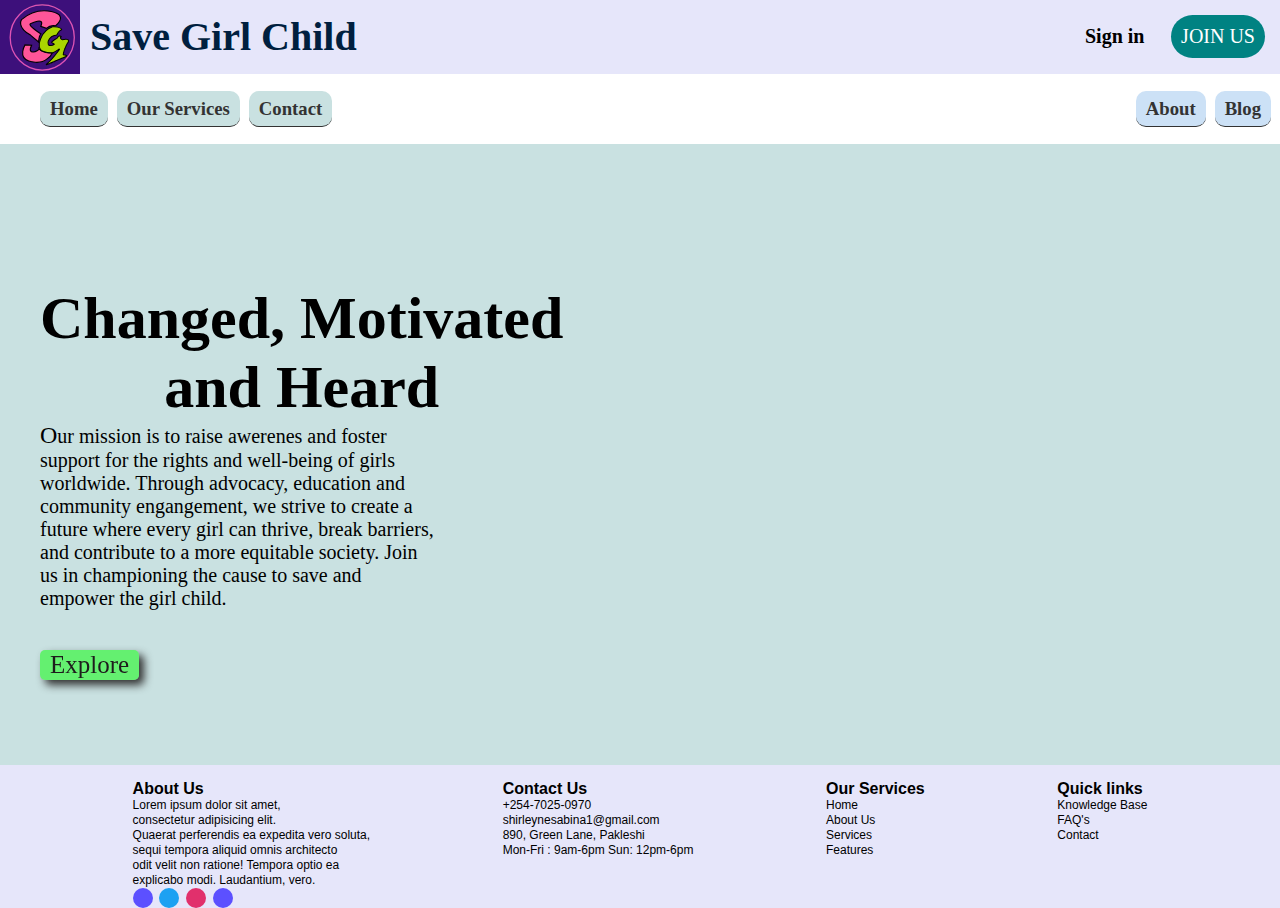
==== index.html @ 6a28e506 "Add files via upload" ====
<!DOCTYPE html>
<html lang="en">
<head>
    <meta charset="UTF-8">
    <meta name="viewport" content="width=device-width, initial-scale=1.0">
    <link rel="stylesheet" href="./style.css">
    <link rel="stylesheet" href="./font-awesome/css/all.css">
    <title>Save Girl Child | ShirleyneS</title>
</head>
<body>
    <nav class="top-nav">
        <div class="logo">
            <a href="#"><img src="./logo.svg" alt="Save Girl Child"><h3>Save Girl Child</h3></a>
            <div class="bars">
                <i class="threebars fas fa-bars"></i>
                <!-- <i class="cross fas fa-times"></i> -->
            </div>
        </div>

        <div class="sign">
            <a href="login.html"><h3>Sign in</h3></a>
            <button class="join"><a href="login.html">
                JOIN US</a>
            </button>
        </div>


    </nav>
    <div class="main">
        <nav class="bottom-nav">
            <div class="home">
                <a href="#"><h3>Home</h3></a>
                <a href="#"><h3>Our Services</h3></a>
                <a href="#"><h3>Contact</h3></a>
            </div>
            <div class="about">
                <a href="#"><h3>About</h3></a>
                <a href="#"><h3>Blog</h3></a>
            </div>


        </nav>
        <div class="small-scr">
            <a href="login.html"><h3><i class="s fas fa-user-circle"></i> Sign Up</h3></a>
            <a href="login.html"><h3><i class="t fas fa-paperclip"></i>Login</h3></a>
            <a href="#"><h3><i class="u fas fa-home"></i> Home</h3></a>
            <a href="#"><h3><i class="v fas fa-users"></i> Our Services</h3></a>
            <a href="#"><h3><i class="w fas fa-phone"></i> Contact</h3></a>
            <a href="#"><h3><i class="x fab fa-forumbee"></i> About</h3></a>
            <a href="#"><h3><i class="y fab fa-blogger"></i> Blog</h3></a>
        </div>
        <div class="main-section">
            <h1>Changed, Motivated <br> and Heard</h1>
            <p>
                Our mission is to raise awerenes and foster support for the rights and well-being of girls worldwide. 
                Through advocacy, education and community engangement, we strive to create a future where every girl can thrive, break barriers, and contribute to a more equitable society. Join us in championing the cause to save and empower the girl child.   
                <div class="explore"><a href="#"><button class="explore-child">Explore</button></a></div>
                </p>
        </div>
    </div>
    <footer>
        <div class="foot">
            <h2>About Us</h2>
            <p>
                Lorem ipsum dolor sit amet,<br> consectetur adipisicing elit. <br> Quaerat perferendis ea expedita vero soluta, <br>sequi tempora aliquid omnis architecto <br> odit velit non ratione! Tempora optio ea <br>explicabo modi. Laudantium, vero.
            </p>
            <div class="sites">
                <a href="#"><i class="logo fab fa-facebook-f"></i></a>
                <a href="#"><i class="logo fab fa-twitter"></i></a>
                <a href="#"><i class="logo fab fa-instagram"></i></a>
                <a href="#"><i class="logo fab fa-linkedin-in"></i></a>
            </div>
        </div>
        <div class="foot">
            <h2>Contact Us</h2>
            <ul>
                <li>+254-7025-0970</li>
                <a href="#"><li>shirleynesabina1@gmail.com</li></a>
                <li>890, Green Lane, Pakleshi</li>
                <li>Mon-Fri : 9am-6pm Sun: 12pm-6pm</li>
            </ul>
        </div>
        <div class="foot">
            <h2>Our Services</h2>
            <ul>
                <a href="#"><li>Home</li></a>
                <a href="#"><li>About Us</li></a>
                <a href="#"><li>Services</li></a>
                <a href="#"><li>Features</li></a>
            </ul>
        </div>
        <div class="foot">
            <h2>Quick links</h2>
            <ul>
                <a href="#"><li>Knowledge Base</li></a>
                <a href="#"><li>FAQ's</li></a>
                <a href="#"><li>Contact</li></a>
            </ul>
        </div>
    </footer>
</body>
</html>
---- style.css ----
*{
    margin: 0;
    padding: 0;
    font-family:Arial Rounded MT;
}

body{
    min-height: 100vh;
    /* margin: 10px 0 0; */
    overflow-x: hidden;
    min-width: 360px;
}
.main{
    min-width: auto;
    padding-top: 74px;
    display: flex;
    flex-direction: column;
    background: #c9e1e1;
}
.top-nav{
    min-width: 360px;
    background: #e6e6fa;
    position: fixed;
    width: 100%;
}

.top-nav, .bottom-nav{
    display: flex;
    flex-direction: row;
    align-items: center;
    justify-content: space-between;
}
.logo img{
    width: 80px;
    margin-right: 10px;
    background-color: #3d107b;
    border: none;
}
.logo a, .bottom-nav a{
    display: flex;
    align-items: center;
    text-decoration: none;
    color: #000;
}
.logo h3{
    color: #001f3f;
    font-size: 40px;
}
.sign{
    align-items: center;
    display: flex;
    width: 180px;
    justify-content: space-between;
    margin-right: 15px;
}
.sign a{
    text-decoration: none;
    color: #000;
}
.sign button{
    padding: 10px;
    margin-left: 10px;
    border-radius: 50px;
    border: none;
    background: #008282;
}
.sign button a{
    color: #fff;
}
.sign h3, button{
    font-size: 20px;
}
.bottom-nav{
    background: #fff;
    height: 70px;
    margin-bottom: 90px;
    
}
.bottom-nav .home, .about{
    display: flex;
    flex-direction: row;
    justify-content: baseline;
    padding: 0;
    margin-left: 40px;
}
.bottom-nav .home a, .about a{
    color: #333;
    margin-right: 9px;
    border-bottom: 1px solid;
    background: #c9e1e1;
    height: 35px;
    padding: 0 10px;
    border-radius: 10px;
}
.bottom-nav .about a{
    background: #cce1f6;
}
.main-section{
    display: flex;
    flex-direction: column;
    align-items: start;
    color: #000;
    margin: 50px 40px 45px;
}
.main-section p{
    justify-content: center;
    align-items: center;
    width: 400px;
    font-family: Bahnschrift;
    font-size: 20px;
    margin-bottom: 0;
    font-weight: 200;
    padding-bottom: 40px;
}
.main-section h1{
    text-align: center;
    font-size: 60px;
}
.main-section p::first-letter{
    font-size: larger;
}

.explore-child{
    left: 460px;
    size: 20px;
    position: sticky;
    bottom: 35px;
    font-size: 25px;
    padding: 1px 10px;
    color: #1e1c1c;
    border-radius: 5px;
    background: rgb(0, 255, 0, 50%);
    border: none;
    box-shadow: #333 5px 5px 8px;
    cursor: pointer;
}

.foot p, li{
    font-size: 12px;
    font-family: 'Poppins',sans-serif;
    line-height: 15px;
}
footer{
    position: sticky;
    display: flex;
    justify-content: space-evenly;
    background: #e6e6fa;
    padding-top: 15px;
}

.foot li, a{
    list-style: none;
    text-decoration: none;
    color: #000;
}
.foot h2{
    font-family: 'Poppins', sans-serif;
    font-size: 1rem;
}
.sites{
    width: 100px;
    display: flex;
    justify-content: space-between;    
}
.sites a{
    background: #e6e6fa;
    display: flex;
    justify-content: center;
    align-items: center;
    width: 20px;
    height: 20px;
    background: #5c50ff;
    border-radius: 50%;
    font-size: 15px;
    color: rgb(255, 255, 255);
    text-decoration: none;
    transition: .5s;
}
.sites a:first-child{
    background: #4267b2;
}.sites a:nth-child(2){
    background: #1da1f2;
}.sites a:nth-child(3){
    background: #e1306c;
}.sites a:first-child{
    background: #5c50ff;
}
.small-scr i{
    font-size: 20px;
}


@media screen and (min-width: 601px) {
    .small-scr, .logo i{
        display: none;
    }
    
}
@media screen and (max-width: 600px) {
    .sign a, .sign button{
        display: none;
    }
    .top-nav .logo{
        display: flex;
        align-items: center;
    }
    .top-nav, .bottom-nav{
        flex-direction: column;
        align-items: flex-start;
    }


    
    .bottom-nav{
        display: none;
    }
    .logo i{
        align-self: center;
        margin-left: 55px;
        font-size: 40px;
    }
    .logo i:active{
        color: #008282;
        font-size: 42px;
        transition: .2s ease;
    }
    .small-scr{
        display: none;
        height: 380px;
        flex-direction: column;
        font-size: 25px;
        border: 1px solid #000;
        filter: blur();
        position: fixed;
        align-self: flex-end;
        background: rgba(215, 215, 215, 0.8);
        border-bottom-left-radius: 15px;
        width: 300px;
        align-items: center;
    }
    .small-sc{
        display: flex;
    }

    /* .bars i:first-child{
        position: absolute;
        left: 372px;
    } */

    .small-scr a {
        width: 90%;
        border-top: double;
        padding: 5px 0;
        display: flex;
        justify-content: center;
    }
    .small-scr a:hover{
        font-size: 28px;
        transform: translate(10px);
        transition: .5s;
    }
    .small-scr a:nth-child(1){
        border: none;
    }
    footer{
        padding: 20px;
    }
    .foot li, .foot p, .foot h2{
        font-size: 9px;
        line-height: normal;
    }
    .small-scr i{
        margin-right: 5px;
        font-size: 24px;
    }
    .w{
        transform: rotate(90deg);
    }
    .small-scr .s{
        color: #008282;
        font-size: 40px;
    }
    .small-scr h3 {
        display: block;
        flex-direction: column;
    }
    .small-scr h3 .s, .u, .v, .w, .x, .y{

        display: flex;
        flex-direction: row;
        align-items: center;
        justify-content: center;
    }
}
@media screen and (max-width: 412px) {
    
    body{
        min-width: fit-content;
    }
    .main{
        height: 915px;
    }
    .main h1{
        margin-top: 200px;
    }
}
@media screen and (max-width: 430px) {
    
    body{
        min-width: fit-content;
    }
    .main{
        height: 932px;
    }
    .main h1{
        margin-top: 200px;
    }
}
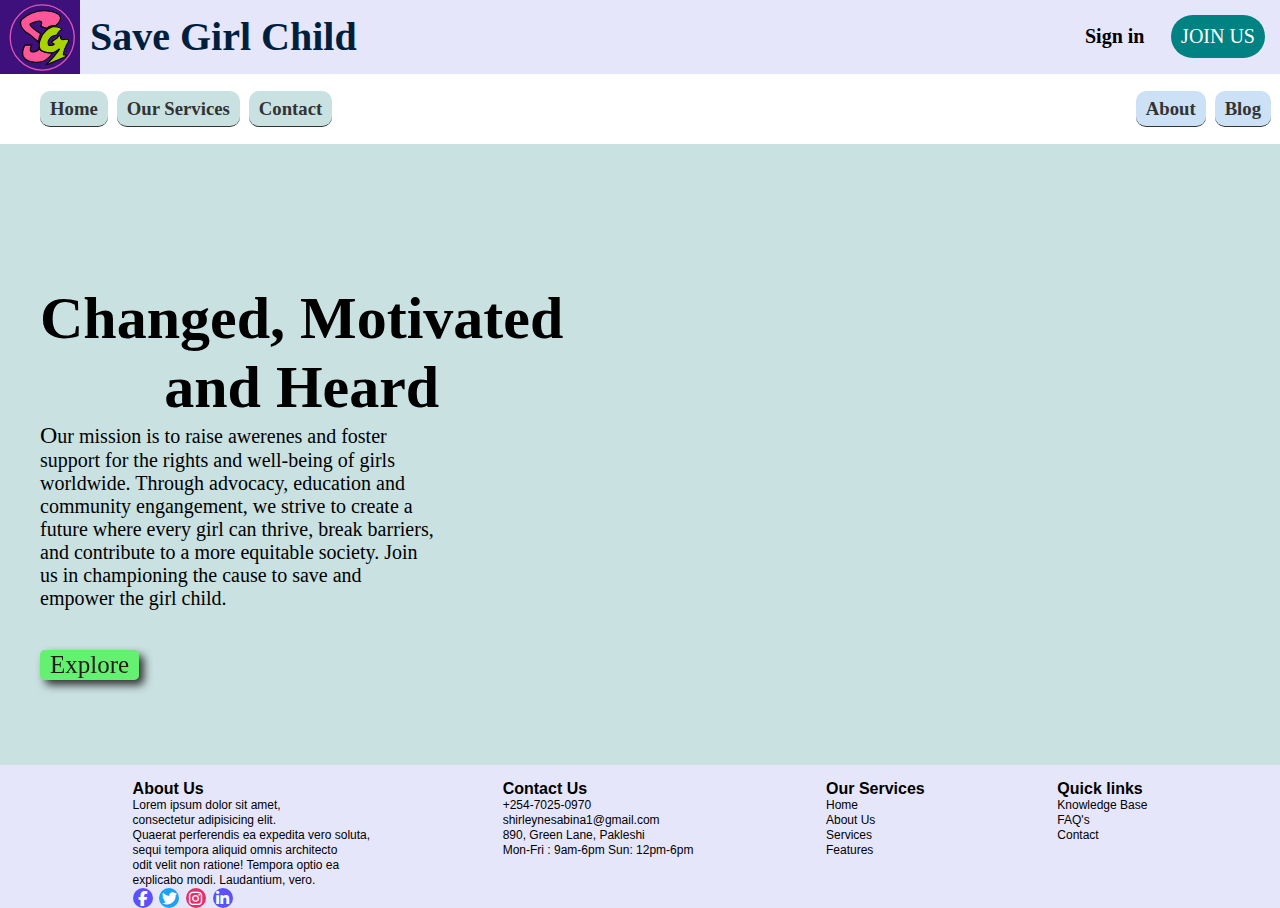
==== commit 4ec7e3fa: "Update index.html" ====
--- a/index.html
+++ b/index.html
@@ -2,9 +2,10 @@
 <html lang="en">
 <head>
     <meta charset="UTF-8">
-    <meta name="viewport" content="width=device-width, initial-scale=1.0">
+    <meta name="viewport" content="width=device-width, initial-scale=1">
+    <link rel="stylesheet" href="https://cdnjs.cloudflare.com/ajax/libs/font-awesome/6.1.0/css/all.min.css">
     <link rel="stylesheet" href="./style.css">
-    <link rel="stylesheet" href="./font-awesome/css/all.css">
+    <!-- Your other stylesheets go here -->
     <title>Save Girl Child | ShirleyneS</title>
 </head>
 <body>
@@ -99,4 +100,4 @@
         </div>
     </footer>
 </body>
-</html>+</html>
